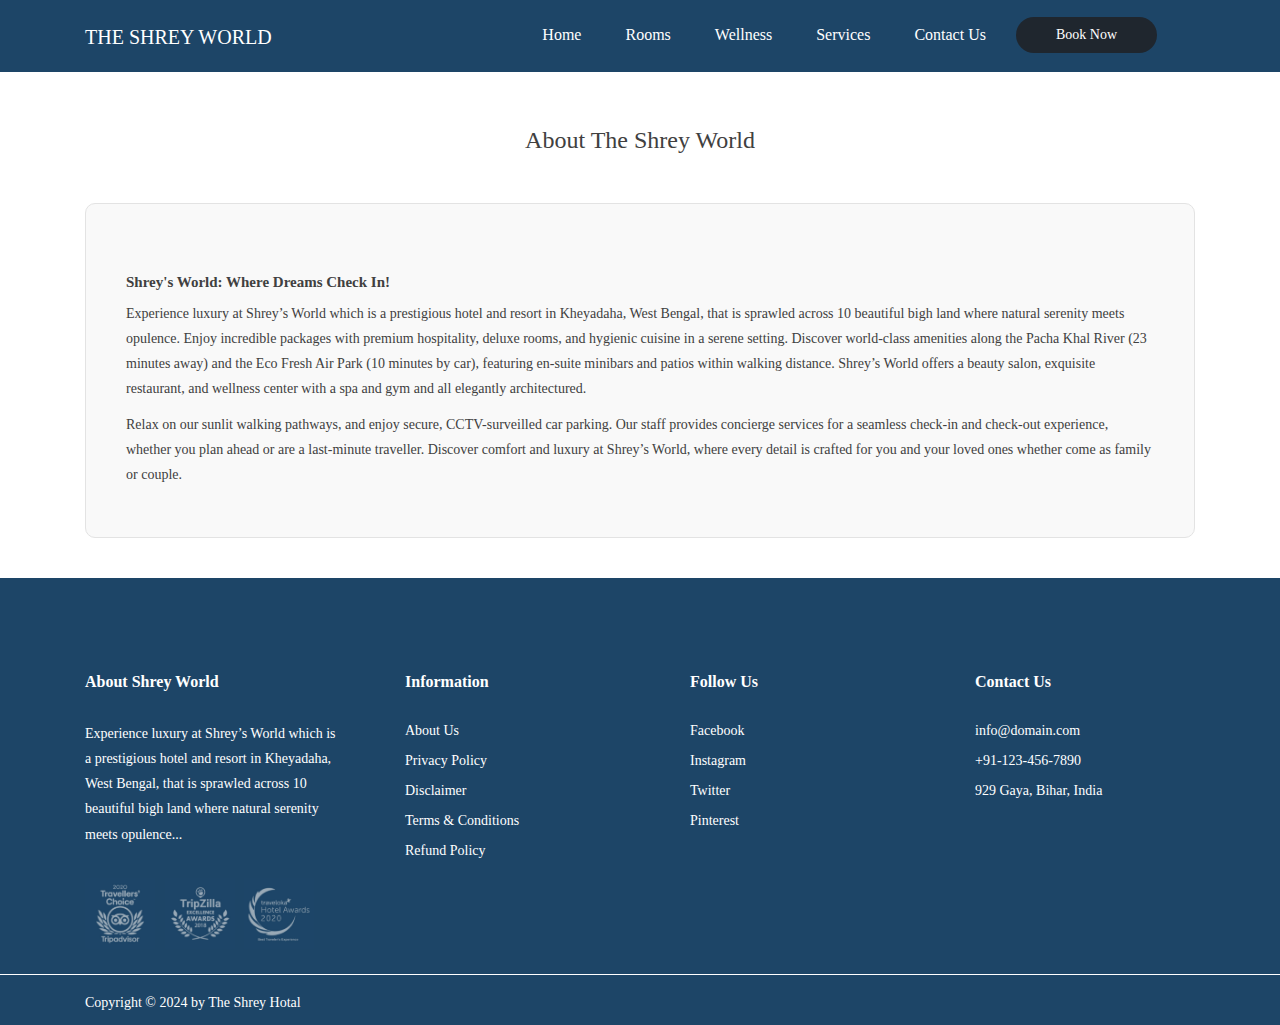
==== resort/about-us.html @ 3fa0d002 "resort" ====
<!doctype html>
<html>

<head>
    <meta charset="utf-8">
    <meta name="viewport" content="width=device-width, initial-scale=1">
    <title>The Shrey World | About Us</title>
    <meta name="description" content="">
    <meta name="author" content="">
    <link rel="shortcut icon" href="javascript:void(0)" type="image/x-icon">
    <link href="css/bootstrap.min.css" rel="stylesheet">
    <link rel="stylesheet" type="text/css" href="css/bootstrap.css">
    <link rel="stylesheet" type="text/css" href="css/font-awesome.css">
    <link href="css/owl.carousel.css" rel="stylesheet" media="screen">
    <link href="css/owl.theme.css" rel="stylesheet" media="screen">
    <link href="css/animate.css" rel="stylesheet" media="screen">
    <link rel="stylesheet" type="text/css" href="css/custom.css">
    <link rel="stylesheet" type="text/css" href="css/style.css">
    <script src="js/jquery.min.js"></script>
    <script src="js/jquery.slim.min.js"></script>
    <script src="js/popper.min.js"></script>
    <script src="js/bootstrap.bundle.min.js"></script>
    <script src="js/bootstrap.bundle.min1.js"></script>
    <script type="text/javascript" src="js/bootstrap.js"></script>
    <script type="text/javascript" src="js/SmoothScroll.js"></script>
    <script type="text/javascript" src="js/jquery.isotope.js"></script>
    <script src="js/owl.carousel.js"></script>
    <script src="js/jquery.waypoints.min.js"></script>
    <script type="text/javascript" src="js/main.js"></script>
    <script src="js/wow.min.js"></script>
    <script>
        function openNav() {
            document.getElementById("mySidenav").style.width = "300px";
        }
        function closeNav() {
            document.getElementById("mySidenav").style.width = "0";
        }
        new WOW().init();
    </script>
</head>

<body class="home">

    <!-----sideNav---->
    <div id="mySidenav" class="sidenav">
        <a href="javascript:void(0)" class="closebtn" onclick="closeNav()">&times;</a>
        <div class="btn-group">
            <a href="index.html" class="sideANav MobNavLi">Home</a>
            <a href="rooms.html" class="sideANav MobNavLi">Rooms</a>
            <a href="wellness.html" class="sideANav MobNavLi">Wellness</a>
            <a href="services.html" class="sideANav MobNavLi">Services</a>
            <a href="contact.html" class="sideANav MobNavLi">Contact Us</a>
        </div>
    </div>
    <!-----sideNav---->

    <header id="menutop">
        <nav id="top-menu" class="navbar navbar-default navbar-fixed-top">
            <div class="container NavBoxCon">
                <div class="col-md-2 MonNavMain">
                    <div class="navbar-header">
                        <a class="navbar-brand" href="index.html">
                            <!-- <img src="img/logo.png"> -->
                            <h4>The Shrey World</h4>
                        </a>
                        <img src="img/nav.png" class="nav-head mobNav" onclick="openNav()" title="Open Menu">
                    </div>
                </div>

                <div class="col-md-10">
                    <div class="collapse navbar-collapse" id="bs-example-navbar-collapse-1">
                        <div class="search-cart-block">
                            <div class="cart-notify" style="display:none">
                                <a href="javascript:void(0)"></a>
                                <img src="img/nav.png" class="nav-head" onclick="openNav()" title="Open Menu">
                            </div>
                        </div>
                        <ul class="nav navbar-nav navbar-right">
                            <li><a href="index.html" class="page-scroll active-on">Home</a></li>
                            <li><a href="rooms.html">Rooms</a></li>
                            <li><a href="wellness.html">Wellness</a>
                            <li><a href="services.html">Services</a>
                            <li><a href="contact.html">Contact Us</a></li>
                            <li><a href="javascript:void(0)" class="BookNowBtn">Book Now</a></li>
                        </ul>
                    </div>
                </div>
            </div>
        </nav>
    </header>

    <section class="StaticPageBox">
        <div class="container">
            <h2 class="wow fadeInUp">About The Shrey World </h2>
            <div class="ContantBox">
                <h3 class="wow fadeInUp">Shrey's World: Where Dreams Check In!</h3>
                <p class="wow fadeInUp">
                    Experience luxury at Shrey’s World which is a prestigious hotel and resort in Kheyadaha, West
                    Bengal, that is sprawled across 10 beautiful bigh land where natural serenity meets opulence. Enjoy
                    incredible packages with premium hospitality, deluxe rooms, and hygienic cuisine in a serene
                    setting. Discover world-class amenities along the Pacha Khal River (23 minutes away) and the Eco
                    Fresh Air Park (10 minutes by car), featuring en-suite minibars and patios within walking distance.
                    Shrey’s World offers a beauty salon, exquisite restaurant, and wellness center with a spa and gym
                    and all elegantly architectured.
                </p>
                <p class="wow fadeInUp">
                    Relax on our sunlit walking pathways, and enjoy secure, CCTV-surveilled car parking. Our staff
                    provides concierge services for a seamless check-in and check-out experience, whether you plan ahead
                    or are a last-minute traveller. Discover comfort and luxury at Shrey’s World, where every detail is
                    crafted for you and your loved ones whether come as family or couple.
                </p>
            </div>
        </div>
    </section>


    <footer class="bottom-footer">
        <div class="container">
            <div class="row">

                <div class="col-md-3 col-sm-12 col-xs-12  subcribe-block">
                    <h6>About Shrey World</h6>
                    <p>
                        Experience luxury at Shrey’s World which is a prestigious hotel and resort in Kheyadaha, West
                        Bengal, that is sprawled across 10 beautiful bigh land where natural serenity meets opulence...
                    </p>
                    <ul class="FooterList">
                        <li><img src="img/FooterIcon1.jpg"></li>
                        <li><img src="img/FooterIcon2.jpg"></li>
                        <li><img src="img/FooterIcon3.jpg"></li>
                    </ul>
                </div>

                <div class="col-md-3 col-sm-4 col-xs-4 root-widget FootMob">
                    <h6>Information</h6>
                    <ul>
                        <li><a href="about-us.html">About Us</a></li>
                        <li><a href="privacy-policy.html">Privacy Policy</a></li>
                        <li><a href="disclaimer.html">Disclaimer</a></li>
                        <li><a href="terms-conditions.html">Terms & Conditions</a></li>
                        <li><a href="refund-policy.html">Refund Policy</a></li>
                    </ul>
                </div>

                <div class="col-md-3 col-sm-4 col-xs-4 root-widget FootMob">
                    <h6>Follow Us</h6>
                    <ul>
                        <li><a href="javascript:void(0)">Facebook</a></li>
                        <li><a href="javascript:void(0)">Instagram</a></li>
                        <li><a href="javascript:void(0)">Twitter</a></li>
                        <li><a href="javascript:void(0)">Pinterest</a></li>
                    </ul>
                </div>
                <div class="col-md-3 col-sm-4 col-xs-4 root-widget">
                    <h6>Contact Us</h6>
                    <ul>
                        <li><a href="javascript:void(0)">info@domain.com</a></li>
                        <li><a href="javascript:void(0)">+91-123-456-7890</a></li>
                        <li><a href="javascript:void(0)">929 Gaya, Bihar, India</a></li>
                    </ul>
                </div>

            </div>
        </div>
        <div class="col-md-12 footerBt">
            <div class="container">
                <p class="copyright">Copyright © 2024 by The Shrey Hotal</p>
            </div>
        </div>
    </footer>

</body>

</html>
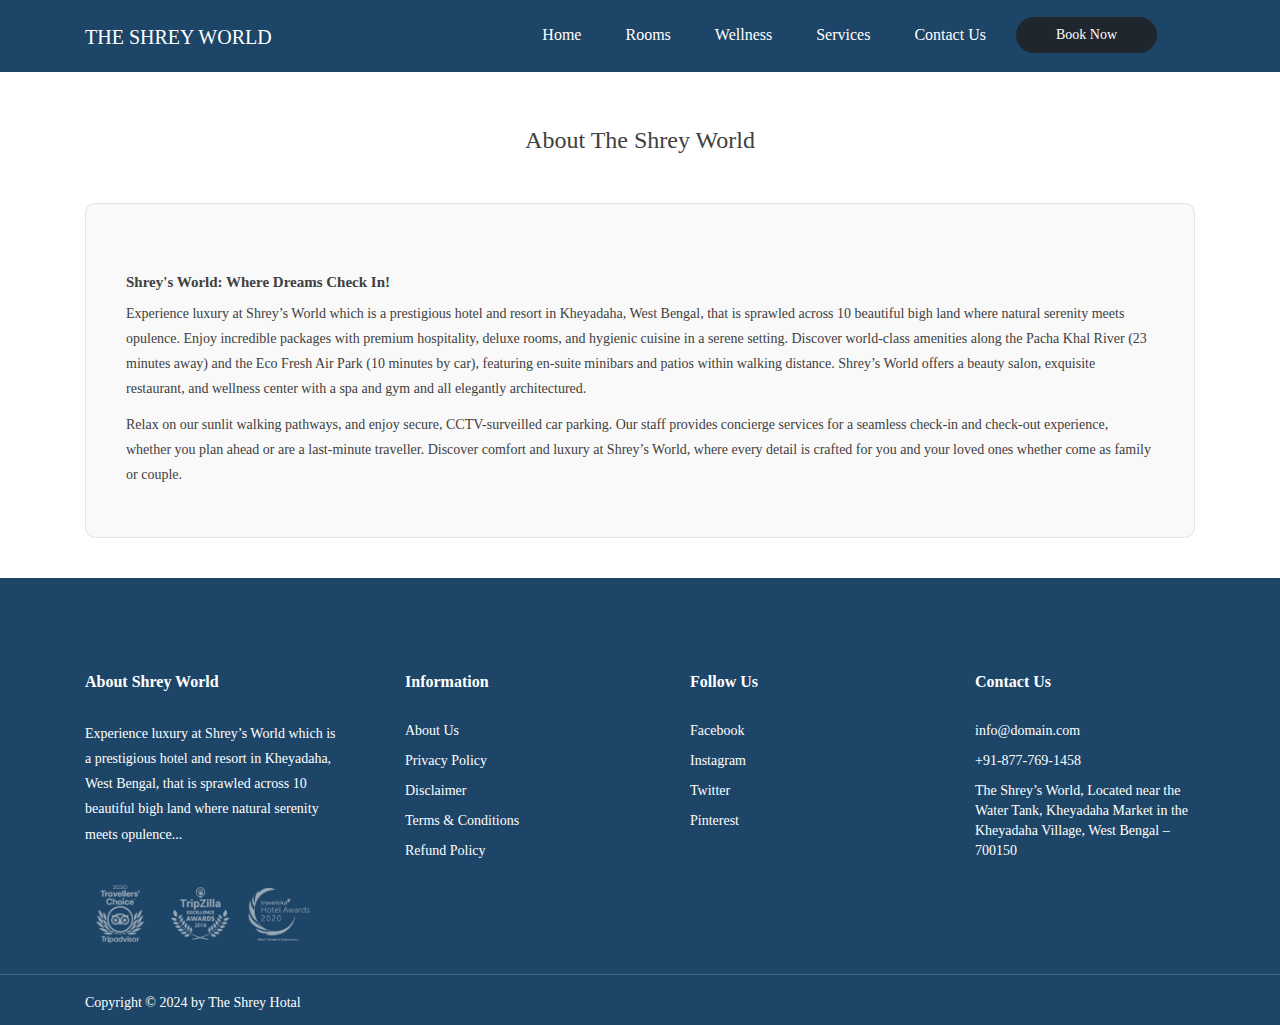
==== commit 9f55eed0: "resport" ====
--- a/resort/about-us.html
+++ b/resort/about-us.html
@@ -16,6 +16,7 @@
     <link href="css/animate.css" rel="stylesheet" media="screen">
     <link rel="stylesheet" type="text/css" href="css/custom.css">
     <link rel="stylesheet" type="text/css" href="css/style.css">
+    <link href="https://db.onlinewebfonts.com/c/1cf624bf07c42693c595f40a1b9ca564?family=Philosopher" rel="stylesheet">
     <script src="js/jquery.min.js"></script>
     <script src="js/jquery.slim.min.js"></script>
     <script src="js/popper.min.js"></script>
@@ -155,8 +156,13 @@
                     <h6>Contact Us</h6>
                     <ul>
                         <li><a href="javascript:void(0)">info@domain.com</a></li>
-                        <li><a href="javascript:void(0)">+91-123-456-7890</a></li>
-                        <li><a href="javascript:void(0)">929 Gaya, Bihar, India</a></li>
+                        <li><a href="javascript:void(0)">+91-877-769-1458</a></li>
+                        <li>
+                            <a href="javascript:void(0)">
+                                The Shrey’s World, Located near the Water Tank, Kheyadaha
+                                Market in the Kheyadaha Village, West Bengal – 700150
+                            </a>
+                        </li>
                     </ul>
                 </div>
 
--- a/resort/css/custom.css
+++ b/resort/css/custom.css
@@ -94,6 +94,32 @@
     min-height: 430px;
     background-image: url(../img/bg-contact.jpg);
 }
+.RoomMainBg{
+    background-repeat: no-repeat;
+    -webkit-background-size: cover;
+    -moz-background-size: cover;
+    -o-background-size: cover;
+    background-size: cover;
+    background-position: center;
+    padding: 0px 0;
+    position: relative;
+    height: auto;
+    min-height: 430px;
+    background-image: url(../img/bg-room.jpg);
+}
+.WellnessMainBg{
+    background-repeat: no-repeat;
+    -webkit-background-size: cover;
+    -moz-background-size: cover;
+    -o-background-size: cover;
+    background-size: cover;
+    background-position: center;
+    padding: 0px 0;
+    position: relative;
+    height: auto;
+    min-height: 430px;
+    background-image: url(../img/bg-wellness.jpg);
+}
 .navbar-right {
     float: right !important;
     margin-right: -15px;
@@ -213,7 +239,7 @@
     background-color: #fff;
     overflow: hidden;
     position: absolute;
-    margin-top: -160px;
+    margin-top: -150px;
     box-shadow: 12px 13px 18px 4px #0000003b;
 }
 .FormHeader{
@@ -364,7 +390,7 @@
 
 
 .footerBt {
-    border-top: 1px solid #ffffff;
+    border-top: 1px solid #3c668b;
     background: #1d4567;
 }
 
@@ -2133,6 +2159,11 @@
 }
 .serChooseBox .entry-header {
     padding: 0px 20px;
+    text-align: center;
+}
+.serChooseHead {
+    padding: 0px 0px 10px 60px;
+    font-size: 15px;
 }
 .serChooseBox h4 {
     font-size: 17px;
@@ -2140,7 +2171,7 @@
     margin: 16px 0;
 }
 .serChooseBox h5 {
-    font-size: 12px;
+    font-size: 13px;
     color: #000;
     margin: 0;
     line-height: 18px;
@@ -2157,10 +2188,6 @@
     text-transform: uppercase;
     font-weight: normal;
 }
-.serChoose h5 {
-    padding: 0px 0px 10px 60px;
-}
-
 .serChooseAbout {
     padding: 60px 0px;
     background: #f7f7f7;
@@ -2174,7 +2201,7 @@
     font-weight: normal;
 }
 .serChooseAbout h5 {
-    font-size: 14px;
+    font-size: 15px;
     padding: 0px 50px;
     line-height: 20px;
     text-align: justify;
@@ -2227,7 +2254,7 @@
     font-weight: normal;
 }
 .OurServices span {
-    font-size: 13px;
+    font-size: 15px;
     width: 60%;
     padding: 0px 50px;
 }
@@ -2253,9 +2280,10 @@
     font-size: 18px;
     padding: 40px 0 0;
 }
-.serBoxList h5{
-font-size: 13px;
-line-height: 16px;
+.serBoxList h5 {
+    font-size: 15px;
+    line-height: 16px;
+    color: #858585;
 }
 
 .OurRooms{
@@ -2370,7 +2398,7 @@
     width: 100%;
     float: inline-end;
     padding: 20px 0;
-    font-size: 13px;
+    font-size: 15px;
     line-height: 20px;
 }
 .OurBlogs{
@@ -2405,7 +2433,7 @@
 .blogList li span {
     padding: 20px 2px;
     float: left;
-    font-size: 13px;
+    font-size: 15px;
     line-height: 20px;
 }
 
@@ -2419,7 +2447,7 @@
     padding: 0px 0;
     position: relative;
     height: auto;
-    min-height: 470px;
+    min-height: 430px;
     background-image: url(../img/bg-contact.jpg);
 }
 
@@ -2433,7 +2461,7 @@
     padding: 0px 160px 0px 0px;
 }
 .ContactFormLeft h4 {
-    font-size: 14px;
+    font-size: 15px;
     line-height: 22px;
     padding: 20px 0px;
 }
@@ -2462,7 +2490,7 @@
     text-transform: uppercase;
 }
 .ContactFormRight ul li h4 {
-    font-size: 14px;
+    font-size: 15px;
     line-height: 22px;
 }
 
@@ -2614,6 +2642,67 @@
 }
 .Home-header span {
  font-size: 11px;
+}
+#myCarousel .item img{
+padding: 0px !important;
+}
+.WelmessMain{
+    text-align: center;
+    padding: 60px 0px 30px;
+}
+.WelmessMain h2{
+    font-size: 32px;
+}
+.WelmessMain h3 {
+    font-size: 15px;
+    font-weight: normal;
+}
+.WelmessSpa {
+    padding: 40px 0px;
+}
+.WelmessSpa img{
+    width: 100%;
+}
+.WelmessSpa h2 {
+    font-size: 24px;
+    padding: 40px 0 0;
+}
+.WelmessSpa h3 {
+    font-size: 15px;
+    font-weight: normal;
+}
+.WellnessBg{
+    background: #f7f7f7;
+}
+.WelmessSlideBox{
+    padding: 30px 0px 10px;
+}
+.WelmessSlideBox h2 {
+    text-align: center;
+    position: relative;
+    margin-bottom: 40px;
+}
+.WelmessSlideBox h2::after {
+    content: "";
+    position: absolute;
+    width: 40%;
+    height: 2px;
+    background-color: #bfbfbf;
+    left: 30%;
+    bottom: -7px;
+}
+.WelnessHeader h5 {
+    font-size: 20px;
+    font-weight: bold;
+}
+.WelnessHeader span{
+    font-size: 15px;
+}
+#wellnessSlider img{
+    border:8px solid #1D4567
+}
+#wellnessSlider .owl-item{
+    padding:0px 15px;
 }
 
 
@@ -2661,9 +2750,7 @@
     height: 40px;
 }
 .mobpadding0{padding: 0px;}
-#home-banner {
-    height: 250px !important;
-}
+
 #our-work-block .works ul li {
     padding: 10px 0 !important;
 }
@@ -2991,8 +3078,9 @@
     overflow: hidden;
     position: relative;
     box-shadow: 3px 5px 18px 4px #0000003b;
-    width: 85%;
+    width: 97%;
     margin: 0px auto 40px;
+    border-radius: 10px;
 }
 .servicesBox img {
     width: 100% !important;
@@ -3010,7 +3098,7 @@
 }
 .foodSectionLeft {
     width: 100%;
-    padding: 40px 40px 15px;
+    padding: 40px 20px 15px;
 }
 .OurBlogs h2, .OurRooms h2 {
     font-size: 26px;
@@ -3142,8 +3230,9 @@
 #home-banner h1 {
     padding: 80px 0 0 !important;
 }
-.ContactBannerBg, .HomeMainBannerBg, .ServicesMainBg, .ContactMainBg {
-    min-height: 230px;
+
+#home-banner, .ContactBannerBg, #myCarousel .item img {
+    min-height: 160px !important;
 }
 .home-banner img {
     width: 100%;
@@ -3164,8 +3253,21 @@
 }
 .Home-header span {
     font-size: 15px;
-   }
-
+}
+.footerBt, .footerBt .container{
+    padding: 0px;
+}
+.serChoose h5 {
+    padding: 0px 0px 10px 29px;
+    font-size: 14px;
+    line-height: 20px;
+}
+.MapAddressBox h2 {
+    font-size: 22px;
+}
+hr{
+    margin: 0px;
+}
 
 }
   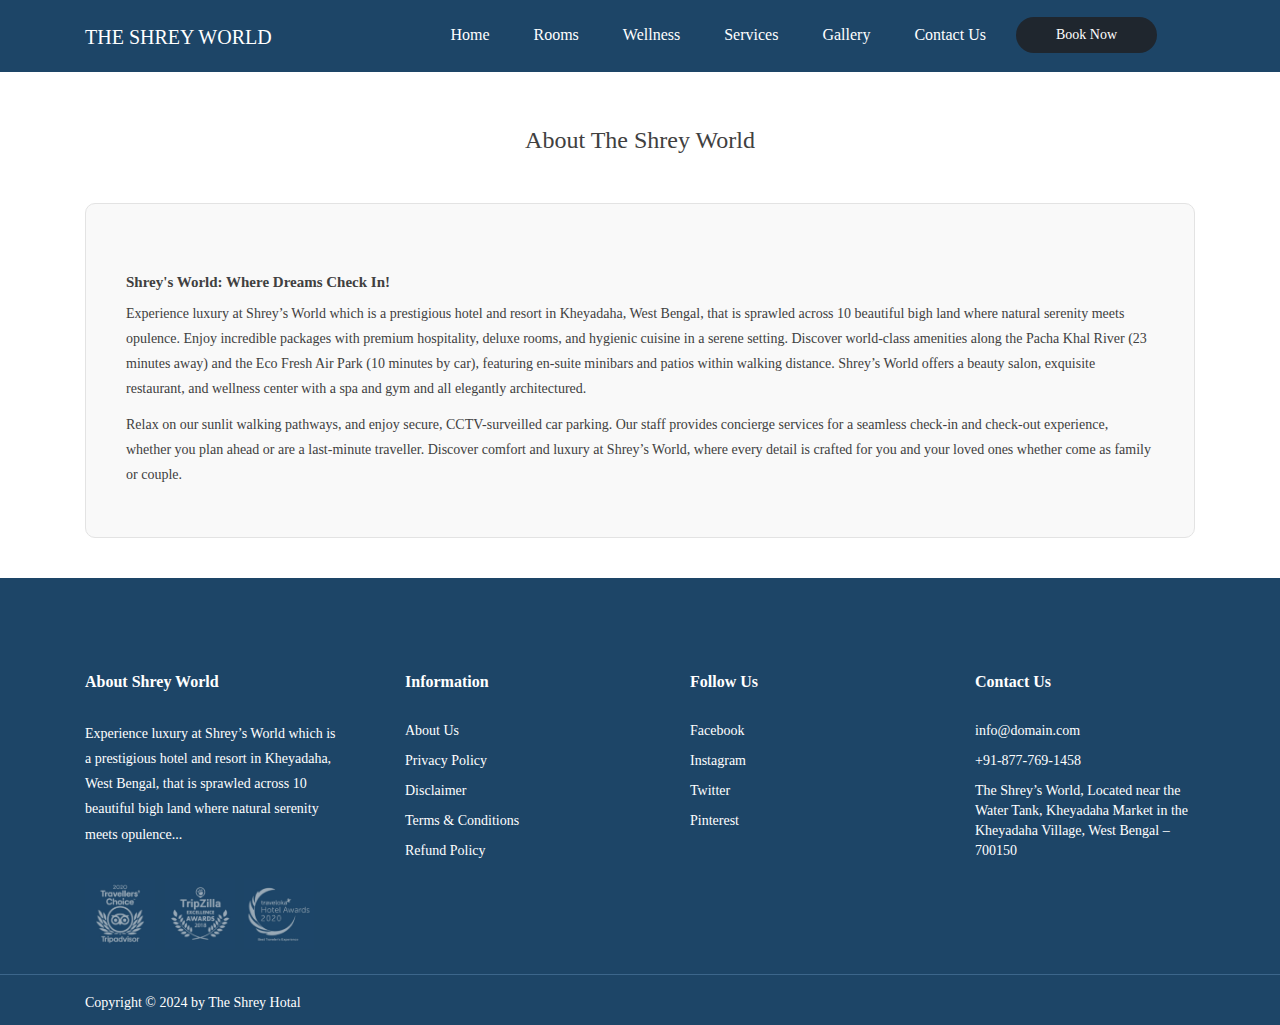
==== commit 14f19441: "resort" ====
--- a/resort/about-us.html
+++ b/resort/about-us.html
@@ -50,11 +50,12 @@
             <a href="rooms.html" class="sideANav MobNavLi">Rooms</a>
             <a href="wellness.html" class="sideANav MobNavLi">Wellness</a>
             <a href="services.html" class="sideANav MobNavLi">Services</a>
+            <a href="gallery.html" class="sideANav MobNavLi">Gallery</a>
             <a href="contact.html" class="sideANav MobNavLi">Contact Us</a>
         </div>
     </div>
     <!-----sideNav---->
-
+    
     <header id="menutop">
         <nav id="top-menu" class="navbar navbar-default navbar-fixed-top">
             <div class="container NavBoxCon">
@@ -81,6 +82,7 @@
                             <li><a href="rooms.html">Rooms</a></li>
                             <li><a href="wellness.html">Wellness</a>
                             <li><a href="services.html">Services</a>
+                            <li><a href="gallery.html">Gallery</a></li>
                             <li><a href="contact.html">Contact Us</a></li>
                             <li><a href="javascript:void(0)" class="BookNowBtn">Book Now</a></li>
                         </ul>
@@ -89,7 +91,6 @@
             </div>
         </nav>
     </header>
-
     <section class="StaticPageBox">
         <div class="container">
             <h2 class="wow fadeInUp">About The Shrey World </h2>
--- a/resort/css/custom.css
+++ b/resort/css/custom.css
@@ -2366,7 +2366,7 @@
 }
 .FeedBackBox {
     background-image: url(../img/feedbackBg.jpg);
-    background-size: 100%;
+    background-size: 100% 100%;
     padding: 10px;
     border: 1px solid #1d4567;
     border-radius: 5px;
@@ -2704,6 +2704,40 @@
 #wellnessSlider .owl-item{
     padding:0px 15px;
 }
+
+.GalList{
+    display: inline-block;
+    padding: 0px;
+    margin:0px;
+}
+.GalList li {
+    display: inline-block;
+    float: left;
+    width: 48%;
+    margin: 1%;
+}
+.GalList li img{
+    width: 100%;
+}
+.GalUnList{
+    border-bottom: 1px solid #fff;
+    margin: 0 auto !important;
+    width: 480px;
+}
+.GalUnList li a{
+    border: 1px solid #fff !important;
+    padding: 10px 25px;
+    font-size: 18px !important;
+    color: #000 !important;
+    text-transform: capitalize !important;
+}
+.GalUnList li a:hover{
+    background-color: transparent !important;
+}
+.GalUnList li.active a{
+    border-bottom: 2px solid #404040 !important;
+}
+
 
 
 @media screen and (max-height: 450px) {
@@ -3268,6 +3302,13 @@
 hr{
     margin: 0px;
 }
+.GalUnList {
+    width: 100%;
+}
+.GalUnList li a {
+    padding: 10px 18px;
+    font-size: 14px !important;
+}
 
 }
   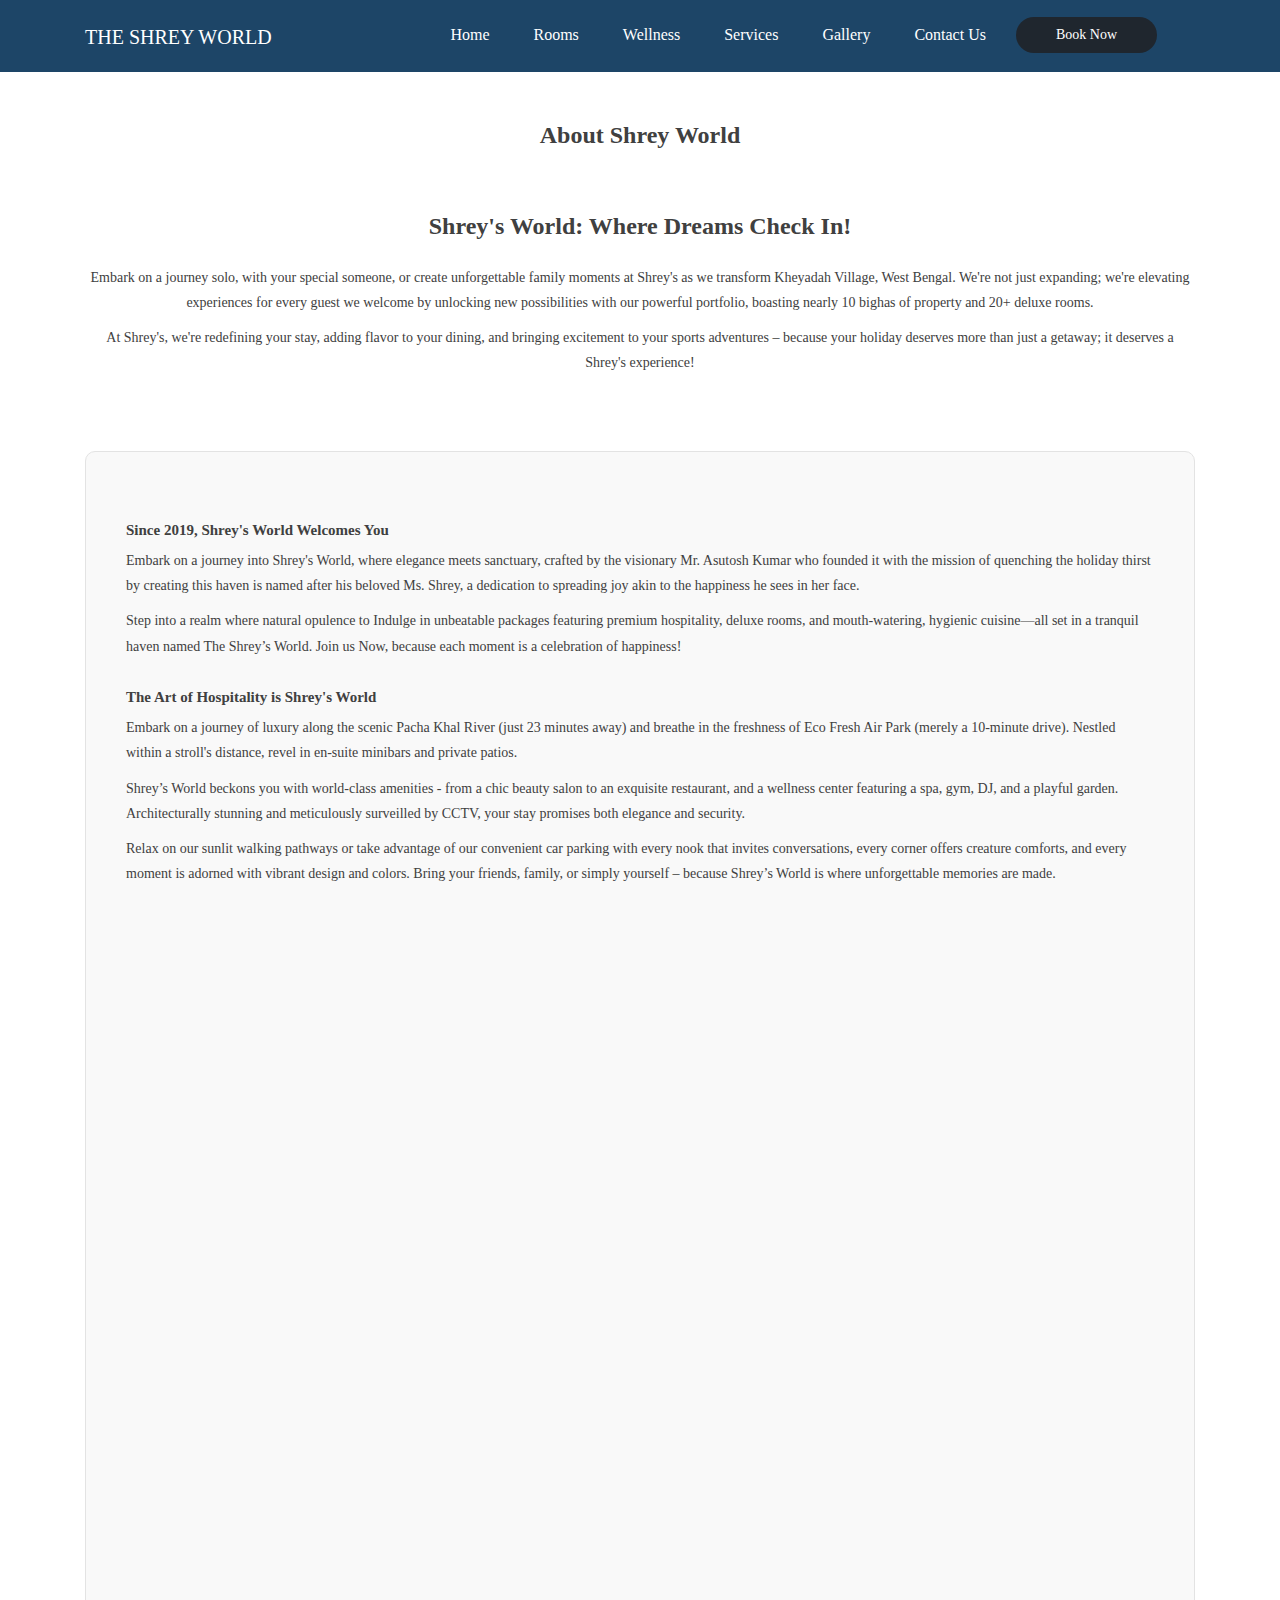
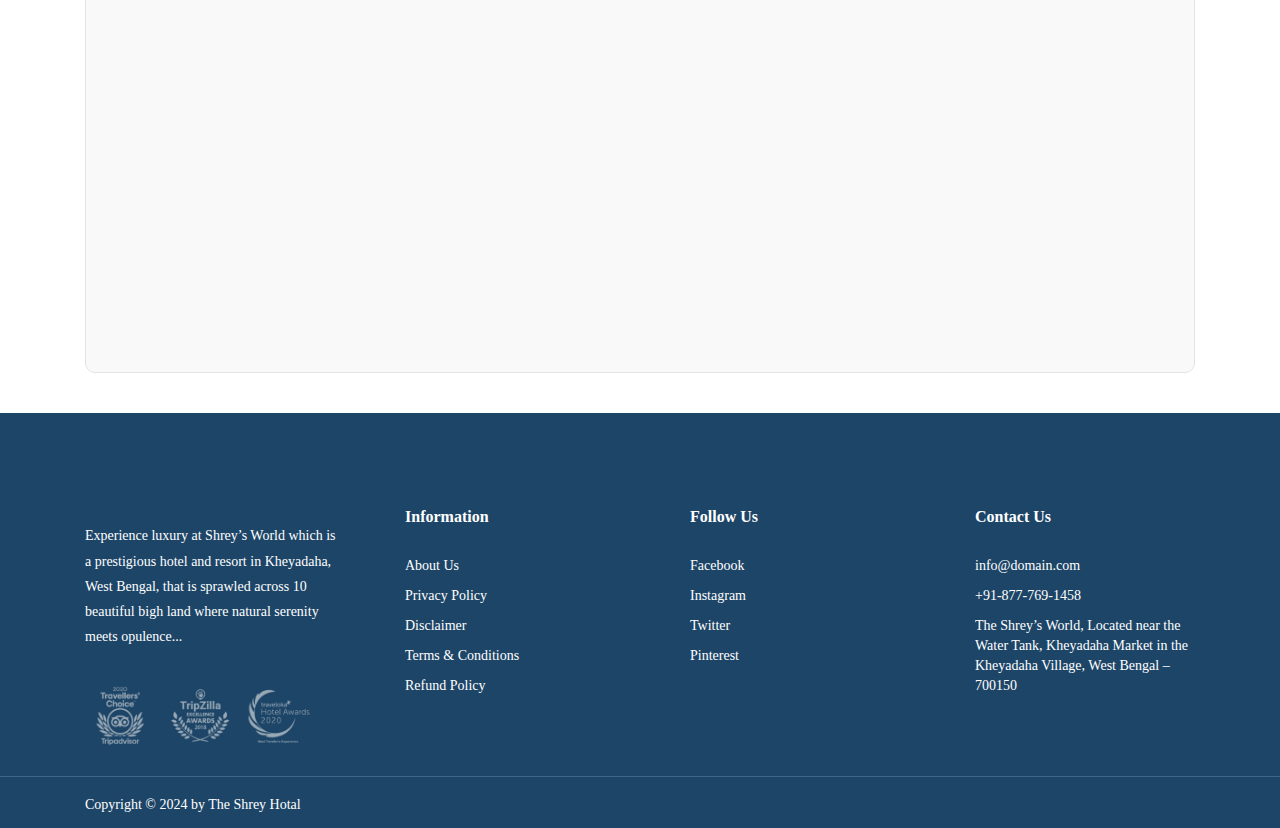
==== commit 7967c026: "resort" ====
--- a/resort/about-us.html
+++ b/resort/about-us.html
@@ -9,15 +9,13 @@
     <meta name="author" content="">
     <link rel="shortcut icon" href="javascript:void(0)" type="image/x-icon">
     <link href="css/bootstrap.min.css" rel="stylesheet">
+    <link rel="stylesheet" href="https://maxcdn.bootstrapcdn.com/bootstrap/3.4.1/css/bootstrap.min.css">
     <link rel="stylesheet" type="text/css" href="css/bootstrap.css">
-    <link rel="stylesheet" type="text/css" href="css/font-awesome.css">
-    <link href="css/owl.carousel.css" rel="stylesheet" media="screen">
-    <link href="css/owl.theme.css" rel="stylesheet" media="screen">
-    <link href="css/animate.css" rel="stylesheet" media="screen">
     <link rel="stylesheet" type="text/css" href="css/custom.css">
     <link rel="stylesheet" type="text/css" href="css/style.css">
     <link href="https://db.onlinewebfonts.com/c/1cf624bf07c42693c595f40a1b9ca564?family=Philosopher" rel="stylesheet">
     <script src="js/jquery.min.js"></script>
+    <script src="https://maxcdn.bootstrapcdn.com/bootstrap/3.4.1/js/bootstrap.min.js"></script>
     <script src="js/jquery.slim.min.js"></script>
     <script src="js/popper.min.js"></script>
     <script src="js/bootstrap.bundle.min.js"></script>
@@ -29,15 +27,7 @@
     <script src="js/jquery.waypoints.min.js"></script>
     <script type="text/javascript" src="js/main.js"></script>
     <script src="js/wow.min.js"></script>
-    <script>
-        function openNav() {
-            document.getElementById("mySidenav").style.width = "300px";
-        }
-        function closeNav() {
-            document.getElementById("mySidenav").style.width = "0";
-        }
-        new WOW().init();
-    </script>
+    <script src="js/custom.js"></script>
 </head>
 
 <body class="home">
@@ -55,7 +45,7 @@
         </div>
     </div>
     <!-----sideNav---->
-    
+
     <header id="menutop">
         <nav id="top-menu" class="navbar navbar-default navbar-fixed-top">
             <div class="container NavBoxCon">
@@ -91,25 +81,153 @@
             </div>
         </nav>
     </header>
+
+    <section>
+        <div class="container">
+            <h3 style="text-align: center; margin: 50px 0px;">About Shrey World</h3>
+        </div>
+    </section>
+    <section>
+        <div class="container" style="text-align: center;">
+            <h3 class="wow fadeInUp">Shrey's World: Where Dreams Check In!</h3>
+            <p class="wow fadeInUp">
+                Embark on a journey solo, with your special someone, or create unforgettable family moments at Shrey's
+                as we transform Kheyadah Village, West Bengal. We're not just expanding; we're elevating experiences for
+                every guest we welcome by unlocking new possibilities with our powerful portfolio, boasting nearly 10
+                bighas of property and 20+ deluxe rooms.
+            </p>
+            <p class="wow fadeInUp">
+                At Shrey's, we're redefining your stay, adding flavor to your dining, and bringing excitement to your
+                sports adventures – because your holiday deserves more than just a getaway; it deserves a Shrey's
+                experience!
+            </p>
+        </div>
+    </section>
+
     <section class="StaticPageBox">
         <div class="container">
-            <h2 class="wow fadeInUp">About The Shrey World </h2>
             <div class="ContantBox">
-                <h3 class="wow fadeInUp">Shrey's World: Where Dreams Check In!</h3>
-                <p class="wow fadeInUp">
-                    Experience luxury at Shrey’s World which is a prestigious hotel and resort in Kheyadaha, West
-                    Bengal, that is sprawled across 10 beautiful bigh land where natural serenity meets opulence. Enjoy
-                    incredible packages with premium hospitality, deluxe rooms, and hygienic cuisine in a serene
-                    setting. Discover world-class amenities along the Pacha Khal River (23 minutes away) and the Eco
-                    Fresh Air Park (10 minutes by car), featuring en-suite minibars and patios within walking distance.
-                    Shrey’s World offers a beauty salon, exquisite restaurant, and wellness center with a spa and gym
-                    and all elegantly architectured.
-                </p>
-                <p class="wow fadeInUp">
-                    Relax on our sunlit walking pathways, and enjoy secure, CCTV-surveilled car parking. Our staff
-                    provides concierge services for a seamless check-in and check-out experience, whether you plan ahead
-                    or are a last-minute traveller. Discover comfort and luxury at Shrey’s World, where every detail is
-                    crafted for you and your loved ones whether come as family or couple.
+                <h3 class="wow fadeInUp">Since 2019, Shrey's World Welcomes You</h3>
+                <p class="wow fadeInUp">
+                    Embark on a journey into Shrey's World, where elegance meets sanctuary, crafted by the visionary Mr.
+                    Asutosh Kumar who founded it with the mission of quenching the holiday thirst by creating this haven
+                    is named after his beloved Ms. Shrey, a dedication to spreading joy akin to the happiness he sees in
+                    her face.
+                </p>
+                <p class="wow fadeInUp">
+                    Step into a realm where natural opulence to Indulge in unbeatable packages featuring premium
+                    hospitality, deluxe rooms, and mouth-watering, hygienic cuisine—all set in a tranquil haven named
+                    The Shrey’s World. Join us Now, because each moment is a celebration of happiness!
+                </p>
+
+                <h3 class="wow fadeInUp">The Art of Hospitality is Shrey's World </h3>
+                <p class="wow fadeInUp">
+                    Embark on a journey of luxury along the scenic Pacha Khal River (just 23 minutes away) and breathe
+                    in the freshness of Eco Fresh Air Park (merely a 10-minute drive). Nestled within a stroll's
+                    distance, revel in en-suite minibars and private patios.
+                </p>
+                <p class="wow fadeInUp">
+                    Shrey’s World beckons you with world-class amenities - from a chic beauty salon to an exquisite
+                    restaurant, and a wellness center featuring a spa, gym, DJ, and a playful garden. Architecturally
+                    stunning and meticulously surveilled by CCTV, your stay promises both elegance and security.
+                </p>
+                <p class="wow fadeInUp">
+                    Relax on our sunlit walking pathways or take advantage of our convenient car parking with every nook
+                    that invites conversations, every corner offers creature comforts, and every moment is adorned with
+                    vibrant design and colors. Bring your friends, family, or simply yourself – because Shrey’s World is
+                    where unforgettable memories are made.
+                </p>
+
+                <h3 class="wow fadeInUp">Beyond Hospitality, it is Shrey's Facility </h3>
+                <p class="wow fadeInUp">
+                    Step into the future of hospitality with our smart rooms—where cutting-edge technology meets unique
+                    design while offering smart storage solutions such as wooden cupboards and multifunctional furniture
+                    such as Qween-sized bed that are tailored for today's multitaskers.
+                </p>
+                <p class="wow fadeInUp">
+                    Our deluxe rooms feature beautiful curtains to give a feel of home, freshly laundered bedsheets, a
+                    minimum of 2 comfy pillows, and a single-use towel to make you feel right at home.
+                </p>
+                <p class="wow fadeInUp">
+                    Every room boasts an attached bathroom and a spacious toilet for your comfort while ensuring a
+                    hygienic environment with hot and cold water available at your convenience.
+                </p>
+                <p class="wow fadeInUp">
+                    Stay connected day and night with our free WiFi which allows you to connect people without the
+                    hustle and bustle of a crowd. Experience round-the-clock room service to ensure your comfort with a
+                    hygienic room at all times and take advantage of our laundry service (paid) for hassle-free
+                    unplanned holidays.
+                </p>
+                <p class="wow fadeInUp">
+                    Indulge in a complimentary breakfast each morning on time that is carefully crafted by our skilled
+                    chefs to satisfy your hunger with delicious flavors of nutritious menu options. Our superfoods menu
+                    offers dinner with no extra charges (T&C Apply) but a finger-licking taste of full thali whether you
+                    love veg or non-veg.
+                </p>
+
+                <h3 class="wow fadeInUp">Shrey's Living for Crafting Unforgettable Memories</h3>
+                <p class="wow fadeInUp">
+                    Indulge in the ultimate fun elements experience! Whether booking hotels or resorts, every room is a
+                    haven designed for relaxation like the interior is a masterpiece and dedicated to the cultural
+                    richness of West Bengal, with English, Hindi, and Bengali-speaking staff ensuring your comfort.
+                </p>
+                <p class="wow fadeInUp">
+                    The open-plan lobby, bursting with vibrant colors and contemporary styling which is the heart of
+                    spontaneous convergence to be perfect for holidays, honeymoons, work, or play.
+                </p>
+                <p class="wow fadeInUp">
+                    Chill out, wait for guests, or simply enjoy life in our lobby designed for reading, working,
+                    meeting, greeting, eating, dining, playing, or just being and experience personal bliss in our spa,
+                    beauty salon, gym, and garden-view balcony.
+                </p>
+                <p class="wow fadeInUp">
+                    For family time, explore our restaurants, DJ sessions, table tennis playing garden, bonfire nights,
+                    and swimming pool. Dive deeper into our WELLNESS page to know more because it's your journey to
+                    unparalleled relaxation and enjoyment!
+                </p>
+
+
+                <h3 class="wow fadeInUp">Check-In, Check-Out, & Chill with Shrey's World</h3>
+                <p class="wow fadeInUp">
+                    <strong>OFFLINE:</strong> Our front desk is not just a check-in, it's a highlighting session about
+                    Shrey’s World,
+                    amenities, hospitality, and services while answering your questions and doubts.
+                </p>
+                <p class="wow fadeInUp">
+                    Whether you're a solo explorer, a family, or a couple, we're thrilled to accept local ID cards,
+                    therefore is no need to hassle with passports or visas, just a driver's license, Aadhar, or PAN card
+                    is all you need to unlock exclusive discounts, whether you plan or decide on a last-minute escape.
+                </p>
+                <p class="wow fadeInUp">
+                    As we hand you the keys, your privacy takes center stage to give you the chance to choose, whether
+                    you want to carry your luggage or let our friendly staff escort it to your room because at Shrey's,
+                    your comfort and convenience are our top priorities!
+                </p>
+                <p class="wow fadeInUp">
+                    <strong>WEBSITE:</strong> Discover Shrey's, where hearing about us is just the beginning of an
+                    extraordinary
+                    experience! Visit our website now to seamlessly reserve your spot online by providing basic details
+                    like your name and travel dates, you can confirm your booking effortlessly, with or without an OTP,
+                    and step into the realm of our royal services that fit for our kings, queens and their loved once,
+                    as described in the details above.
+                </p>
+                <p class="wow fadeInUp">
+                    <strong>CONTACT:</strong> Book the Luxe Life with just one call! Dial the number below or seamlessly
+                    fill out your
+                    inquiry on our homepage with a dedicated Shrey's Inquiry Counter that is ready to assist at
+                    8777691458 or info@domain.com by send us a direct mail to reserve your deluxe room effortlessly.
+                </p>
+                <p class="wow fadeInUp">
+                    <strong>Conclusion:</strong> Embark on a journey through the rich tapestry of Shrey's World – from
+                    its captivating
+                    past to its vibrant present and futuristic elements. For the finer details on our cancellation
+                    policy, terms and conditions, refund policy, disclaimer explanations, privacy policy, and more,
+                    delve into our dedicated sections.
+                </p>
+                <p>
+                <h3 class="wow fadeInUp" style="margin: 50px 0px 0px; text-align: center;">
+                    _In the Lap of Luxury, Shrey's World Welcomes You_
+                </h3>
                 </p>
             </div>
         </div>
@@ -119,9 +237,7 @@
     <footer class="bottom-footer">
         <div class="container">
             <div class="row">
-
                 <div class="col-md-3 col-sm-12 col-xs-12  subcribe-block">
-                    <h6>About Shrey World</h6>
                     <p>
                         Experience luxury at Shrey’s World which is a prestigious hotel and resort in Kheyadaha, West
                         Bengal, that is sprawled across 10 beautiful bigh land where natural serenity meets opulence...
--- a/resort/css/custom.css
+++ b/resort/css/custom.css
@@ -3306,9 +3306,14 @@
     width: 100%;
 }
 .GalUnList li a {
-    padding: 10px 18px;
+    padding: 10px !important;
     font-size: 14px !important;
 }
+.GalUnList li.active a {
+    border-bottom: 2px solid #1d4567 !important;
+    font-weight: bold !important;
+    color: #1d4567 !important;
+}
 
 }
   --- a/resort/css/style.css
+++ b/resort/css/style.css
@@ -1,4 +1,9 @@
 @import url('https://fonts.googleapis.com/css?family=PT+Serif:400,400i,700|Montserrat:100,200,300,300i,400,500,600,700,800,900|Lato:300,400|Crimson+Text:400,400i,600');
+@import url('animate.css');
+@import url('font-awesome.css');
+@import url('font-awesome.min.css');
+@import url('owl.theme.css');
+@import url('owl.carousel.css');
 
 @font-face {
 	font-family: GraphikRegular;
